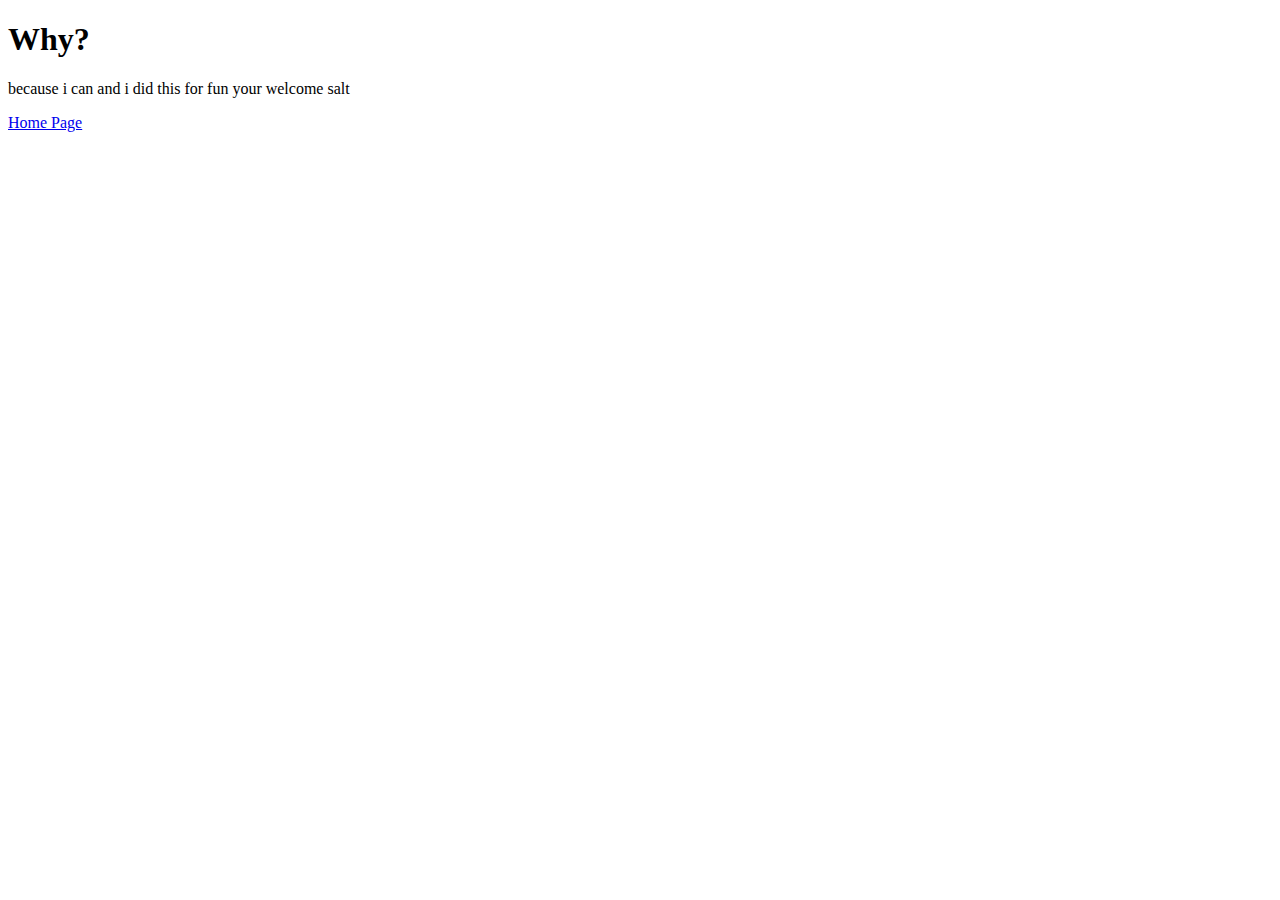
==== Company/about.html @ be27d742 "Add files via upload" ====
<!DOCTYPE html>
<html lang="en">
  <head>
    <meta charset="UTF-8" />
    <meta http-equiv="X-UA-Compatible" content="IE=edge" />
    <meta name="viewport" content="width=device-width, initial-scale=1.0" />
    <title>About</title>
  </head>
  <body>
    <h1 class="about-header">Why?</h1>
    <p class="about-description">
      because i can and i did this for fun your welcome salt
    </p>
    <a href="../index.html">Home Page</a>
  </body>
</html>
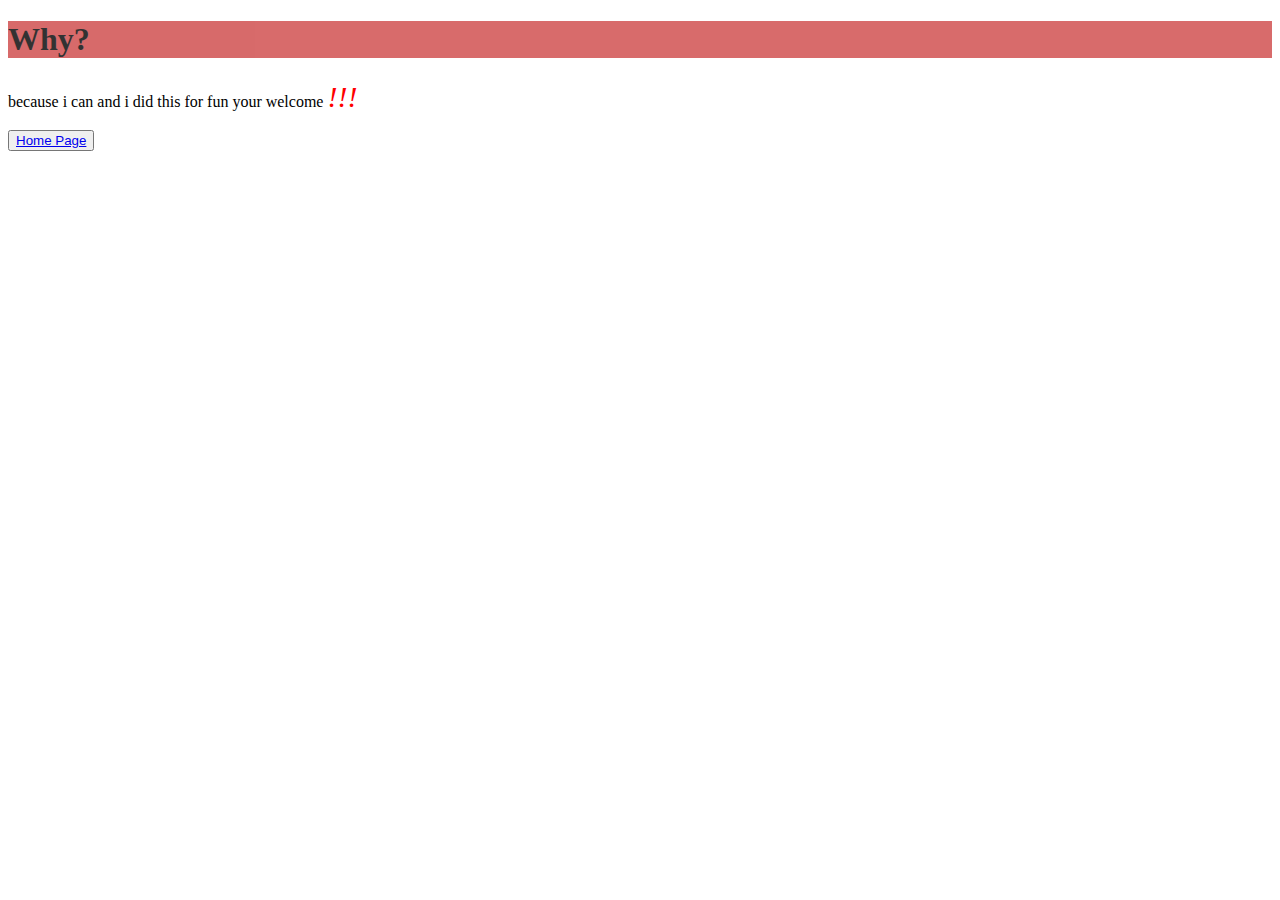
==== commit 471f6f21: "Update about.html" ====
--- a/Company/about.html
+++ b/Company/about.html
@@ -1,6 +1,7 @@
 <!DOCTYPE html>
 <html lang="en">
   <head>
+    <link href="../style.css" rel="StyleSheet" type="text/css" />
     <meta charset="UTF-8" />
     <meta http-equiv="X-UA-Compatible" content="IE=edge" />
     <meta name="viewport" content="width=device-width, initial-scale=1.0" />
@@ -9,8 +10,8 @@
   <body>
     <h1 class="about-header">Why?</h1>
     <p class="about-description">
-      because i can and i did this for fun your welcome salt
+      because i can and i did this for fun your welcome <em> !!!</em>
     </p>
-    <a href="../index.html">Home Page</a>
+    <button class="Home-Button"><a href="../index.html">Home Page</a></button>
   </body>
 </html>
--- a/style.css
+++ b/style.css
@@ -0,0 +1,111 @@
+/* 
+Theme Name: whatever-theme
+Author: Nick.b2k
+version: 1.0
+*/
+ /* edits header 1*/
+h1 { 
+    display: block;
+    font-size: 2em;
+    font-weight: bold;
+    background-color: rgb(206, 70, 70);
+    opacity: calc(0.8);
+}
+
+.css-button {
+    background-color: rgb(2, 158, 255);
+    color: white;
+    border: none;
+    height: 36px;
+    width: 70px;
+    border-style: solid;
+    border-radius: 18px;
+    font-size: medium;
+    font-weight: bold;
+    cursor: pointer;
+}
+.css-button:hover {
+    color: #c9d1d9; 
+    text-decoration: none;
+    border-bottom-color: #f78166;
+    outline: 1px dotted transparent;
+    outline-offset: -1px;
+    transition: border-bottom-color .12s ease-out;
+
+}
+.about-button {
+    background-color: rgb(2, 158, 255);
+    color: white;
+    border: none;
+    height: 36px;
+    width: 70px;
+    border-style: solid;
+    border-radius: 18px;
+    outline: 1px dotted transparent;
+    font-size: small;
+    font-weight: bold;
+    cursor: pointer;
+
+}
+.about-button:hover {
+    color: #c9d1d9; 
+    text-decoration: none;
+    border-bottom-color: #f78166;
+    outline: 1px dotted transparent;
+    outline-offset: -1px;
+    transition: border-bottom-color .12s ease-out;
+}
+
+
+
+
+    
+/* contains image and text identified as .username */
+img {
+    width: 360px;
+    border-radius: 50px;
+    float: left;
+    margin-right: 15px;
+    object-fit: cover;
+}
+.username{
+    font-weight: bold;
+    font-family: Arial, Helvetica, sans-serif;
+}
+em{
+    color: rgb(255, 0, 0);
+    font-size: 30px;
+}
+.description{
+    font-family: cursive;
+}
+.title{
+    font-family: 'Franklin Gothic Medium',  
+    'Arial Narrow', Arial, sans-serif
+}
+.section-html{
+    font-family: cursive;
+}
+.html-description{
+    font-family: cursive;
+    font-size: 15px;
+}
+.section-css{
+    font-family: cursive;
+}
+.css-description{
+    font-family: cursive;
+    font-size: 15px;
+}
+/* ~~~~~~~~~~~~~ about page ~~~~~~~~~~~~~~~ */ 
+.about-header {
+    font-family: cursive;
+}
+.about-description {
+    font-family: cursive;
+}
+.home-button {
+    font-family: cursive;
+    text-decoration: none;
+    text-decoration-line: none;
+}
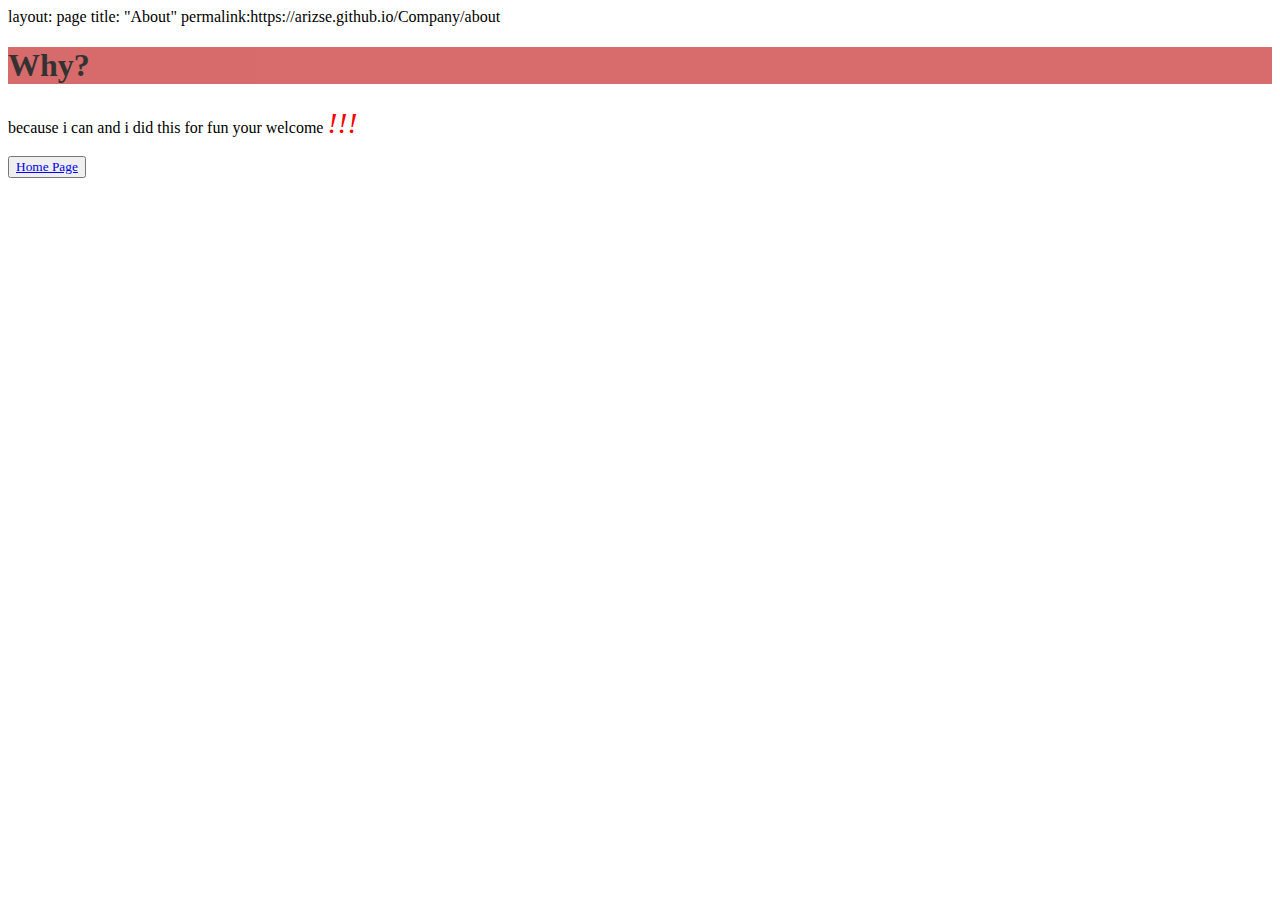
==== commit 306dc3b1: "Rename index.html to about.html" ====
--- a/Company/about.html
+++ b/Company/about.html
@@ -1,3 +1,7 @@
+layout: page
+title: "About"
+permalink:https://arizse.github.io/Company/about
+
 <!DOCTYPE html>
 <html lang="en">
   <head>
